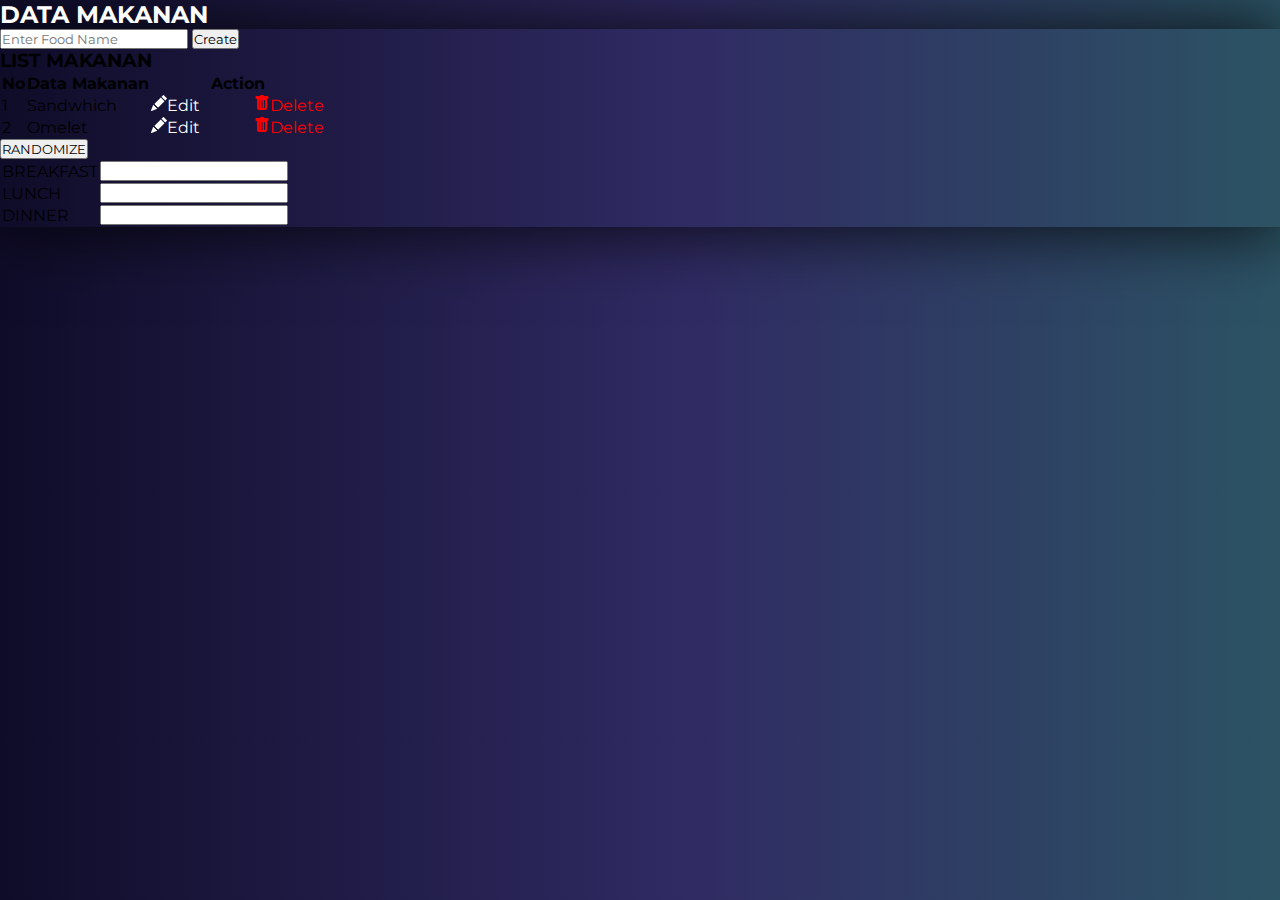
==== index.html @ 6aa37a0e "ad br" ====
<!DOCTYPE html>
<html lang="en">
<head>
    <meta charset="UTF-8">
    <meta http-equiv="X-UA-Compatible" content="IE=edge">
    <meta name="viewport" content="width=device-width, initial-scale=1.0">
    <link href="https://cdn.jsdelivr.net/npm/bootstrap@5.0.2/dist/css/bootstrap.min.css" rel="stylesheet" integrity="sha384-EVSTQN3/azprG1Anm3QDgpJLIm9Nao0Yz1ztcQTwFspd3yD65VohhpuuCOmLASjC" crossorigin="anonymous">
    <link rel="stylesheet" href="./css/style.css">
    <script src="./js/script.js"></script>
    <title>Document</title>
</head>
<body style="background: linear-gradient(90deg, rgba(15,12,41,1) 0%, rgba(48,43,99,1) 54%, rgba(44,83,100,1) 100%);">
    <div class="container">
        <div class="row">
            <div class="col-12 text-center py-5 judul">
                <h2>DATA MAKANAN</h2>
            </div>
        </div>
        <div class="row">
            <div class="col-12 card py-5" style="box-shadow: 0px 1px 63px 5px rgba(0,0,0,0.75);">
                <div class="col-lg-6 center-block py-5 mx-auto center-block">
                    <div class="input-group mb-3">
                        <input type="text" class="form-control" placeholder="Enter Food Name" aria-label="Enter Food Name" aria-describedby="basic-addon2">
                        <button type="button" class="btn btn-primary ms-5">Create</button>
                    </div>
                </div>

                <!-- START FOR LIST FOOD TABLE -->
                <div class="col-12 text-center">
                    <h3>LIST MAKANAN</h3>
                </div>
                <!-- START TABLE -->
                <div class="col-md-9 mx-auto">
                    <table class="table table-dark">
                        <thead class="text-center">
                            <th>No</th>
                            <th>Data Makanan</th>
                            <th>Action</th>
                        </thead>
                        <tbody class="text-center">
                            <tr>
                                <td>1</td>
                                <td>Sandwhich</td>
                                <td>
                                    <a href="#" style="text-decoration:none; color:white; font-size: 1em; margin-right: 50px;">
                                    <svg xmlns="http://www.w3.org/2000/svg" width="16" height="16" fill="currentColor" class="bi bi-pencil-fill" viewBox="0 0 16 16">
                                        <path d="M12.854.146a.5.5 0 0 0-.707 0L10.5 1.793 14.207 5.5l1.647-1.646a.5.5 0 0 0 0-.708l-3-3zm.646 6.061L9.793 2.5 3.293 9H3.5a.5.5 0 0 1 .5.5v.5h.5a.5.5 0 0 1 .5.5v.5h.5a.5.5 0 0 1 .5.5v.5h.5a.5.5 0 0 1 .5.5v.207l6.5-6.5zm-7.468 7.468A.5.5 0 0 1 6 13.5V13h-.5a.5.5 0 0 1-.5-.5V12h-.5a.5.5 0 0 1-.5-.5V11h-.5a.5.5 0 0 1-.5-.5V10h-.5a.499.499 0 0 1-.175-.032l-.179.178a.5.5 0 0 0-.11.168l-2 5a.5.5 0 0 0 .65.65l5-2a.5.5 0 0 0 .168-.11l.178-.178z"/>
                                    </svg>Edit</a>
                                    <a href="#" style="text-decoration:none; color:red; font-size: 1em;">
                                    <svg xmlns="http://www.w3.org/2000/svg" width="16" height="16" fill="currentColor" class="bi bi-trash-fill" viewBox="0 0 16 16">
                                    <path d="M2.5 1a1 1 0 0 0-1 1v1a1 1 0 0 0 1 1H3v9a2 2 0 0 0 2 2h6a2 2 0 0 0 2-2V4h.5a1 1 0 0 0 1-1V2a1 1 0 0 0-1-1H10a1 1 0 0 0-1-1H7a1 1 0 0 0-1 1H2.5zm3 4a.5.5 0 0 1 .5.5v7a.5.5 0 0 1-1 0v-7a.5.5 0 0 1 .5-.5zM8 5a.5.5 0 0 1 .5.5v7a.5.5 0 0 1-1 0v-7A.5.5 0 0 1 8 5zm3 .5v7a.5.5 0 0 1-1 0v-7a.5.5 0 0 1 1 0z"/>
                                    </svg>Delete</a>
                                </td>    
                            </tr>
                            <tr>
                                <td>2</td>
                                <td>Omelet</td>
                                <td>
                                    <a href="#" style="text-decoration:none; color:white; font-size: 1em; margin-right: 50px;">
                                    <svg xmlns="http://www.w3.org/2000/svg" width="16" height="16" fill="currentColor" class="bi bi-pencil-fill" viewBox="0 0 16 16">
                                        <path d="M12.854.146a.5.5 0 0 0-.707 0L10.5 1.793 14.207 5.5l1.647-1.646a.5.5 0 0 0 0-.708l-3-3zm.646 6.061L9.793 2.5 3.293 9H3.5a.5.5 0 0 1 .5.5v.5h.5a.5.5 0 0 1 .5.5v.5h.5a.5.5 0 0 1 .5.5v.5h.5a.5.5 0 0 1 .5.5v.207l6.5-6.5zm-7.468 7.468A.5.5 0 0 1 6 13.5V13h-.5a.5.5 0 0 1-.5-.5V12h-.5a.5.5 0 0 1-.5-.5V11h-.5a.5.5 0 0 1-.5-.5V10h-.5a.499.499 0 0 1-.175-.032l-.179.178a.5.5 0 0 0-.11.168l-2 5a.5.5 0 0 0 .65.65l5-2a.5.5 0 0 0 .168-.11l.178-.178z"/>
                                    </svg>Edit</a>
                                    <a href="#" style="text-decoration:none; color:red; font-size: 1em;">
                                    <svg xmlns="http://www.w3.org/2000/svg" width="16" height="16" fill="currentColor" class="bi bi-trash-fill" viewBox="0 0 16 16">
                                    <path d="M2.5 1a1 1 0 0 0-1 1v1a1 1 0 0 0 1 1H3v9a2 2 0 0 0 2 2h6a2 2 0 0 0 2-2V4h.5a1 1 0 0 0 1-1V2a1 1 0 0 0-1-1H10a1 1 0 0 0-1-1H7a1 1 0 0 0-1 1H2.5zm3 4a.5.5 0 0 1 .5.5v7a.5.5 0 0 1-1 0v-7a.5.5 0 0 1 .5-.5zM8 5a.5.5 0 0 1 .5.5v7a.5.5 0 0 1-1 0v-7A.5.5 0 0 1 8 5zm3 .5v7a.5.5 0 0 1-1 0v-7a.5.5 0 0 1 1 0z"/>
                                    </svg>Delete</a>
                                </td>    
                            </tr>
                        </tbody>
                    </table>
                </div>
                <!-- END TABLE -->
                <!-- END FOR LIST FOOD TABLE -->
                <div class="col-md-2 col-7 center-block py-5 mx-auto center-block">
                        <button type="button" class="btn btn-primary ms-5">RANDOMIZE</button>
                </div>
                <div class="col-md-5 mx-auto">
                    <table class="table">
                        <tbody class="text-center">
                            <tr>
                                <td>
                                 <label for="dinner" class="col-form-label">BREAKFAST</label>
                                </td>
                                <td><input type="text" id="dinner" class="form-control" aria-describedby="passwordHelpInline"></td>   
                            </tr>
                            <tr>
                                <td>
                                    <label for="lunch" class="col-form-label">LUNCH</label>
                                </td>
                                <td><input type="text" id="lunch" class="form-control" aria-describedby="passwordHelpInline"></td>
                            </tr>
                            <tr>
                                <td>
                                    <label for="dinner" class="col-form-label">DINNER</label>
                                </td>
                                <td><input type="text" id="dinner" class="form-control" aria-describedby="passwordHelpInline"></td>
                            </tr>
                        </tbody>
                    </table>
                </div>
                </div>
            </div>
        </div>
    </div>
    <br>















    <script src="https://cdn.jsdelivr.net/npm/bootstrap@5.0.2/dist/js/bootstrap.bundle.min.js" integrity="sha384-MrcW6ZMFYlzcLA8Nl+NtUVF0sA7MsXsP1UyJoMp4YLEuNSfAP+JcXn/tWtIaxVXM" crossorigin="anonymous"></script>
</body>
</html>
---- css/style.css ----
@import url('https://fonts.googleapis.com/css2?family=Montserrat:wght@500&display=swap');

*{
    margin: 0;
    padding: 0;
    box-sizing: border-box;
    font-family: 'Montserrat', sans-serif;
}


.judul{
    color: white;

}
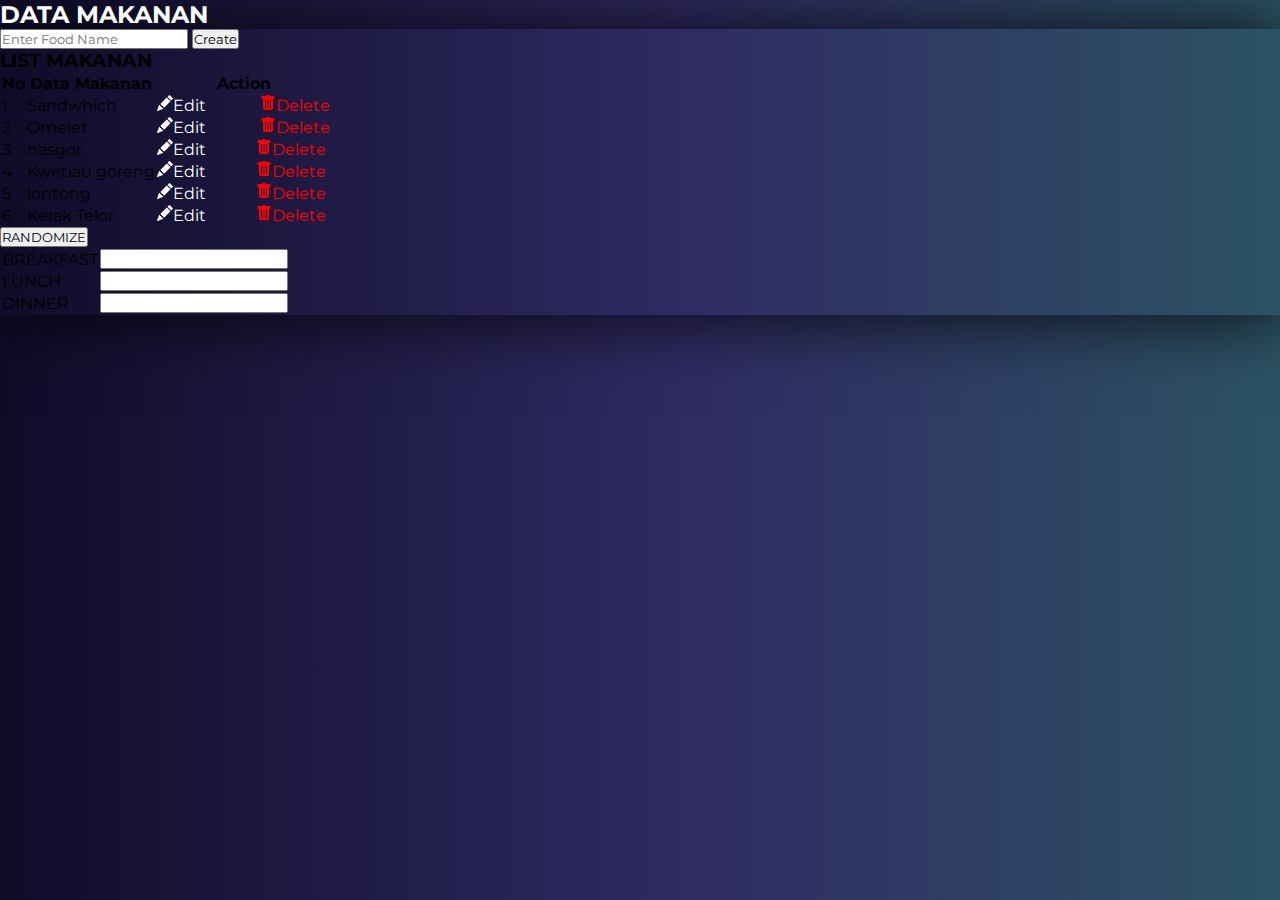
==== commit 35d23fa3: "read json file" ====
--- a/index.html
+++ b/index.html
@@ -5,11 +5,12 @@
     <meta http-equiv="X-UA-Compatible" content="IE=edge">
     <meta name="viewport" content="width=device-width, initial-scale=1.0">
     <link href="https://cdn.jsdelivr.net/npm/bootstrap@5.0.2/dist/css/bootstrap.min.css" rel="stylesheet" integrity="sha384-EVSTQN3/azprG1Anm3QDgpJLIm9Nao0Yz1ztcQTwFspd3yD65VohhpuuCOmLASjC" crossorigin="anonymous">
+    <script src="https://cdnjs.cloudflare.com/ajax/libs/jquery/3.6.0/jquery.min.js" integrity="sha512-894YE6QWD5I59HgZOGReFYm4dnWc1Qt5NtvYSaNcOP+u1T9qYdvdihz0PPSiiqn/+/3e7Jo4EaG7TubfWGUrMQ==" crossorigin="anonymous" referrerpolicy="no-referrer"></script>
     <link rel="stylesheet" href="./css/style.css">
     <script src="./js/script.js"></script>
     <title>Document</title>
 </head>
-<body style="background: linear-gradient(90deg, rgba(15,12,41,1) 0%, rgba(48,43,99,1) 54%, rgba(44,83,100,1) 100%);">
+<body onload="initialize()" style="background: linear-gradient(90deg, rgba(15,12,41,1) 0%, rgba(48,43,99,1) 54%, rgba(44,83,100,1) 100%);">
     <div class="container">
         <div class="row">
             <div class="col-12 text-center py-5 judul">
@@ -20,8 +21,10 @@
             <div class="col-12 card py-5" style="box-shadow: 0px 1px 63px 5px rgba(0,0,0,0.75);">
                 <div class="col-lg-6 center-block py-5 mx-auto center-block">
                     <div class="input-group mb-3">
-                        <input type="text" class="form-control" placeholder="Enter Food Name" aria-label="Enter Food Name" aria-describedby="basic-addon2">
-                        <button type="button" class="btn btn-primary ms-5">Create</button>
+                        <form action="" id="formsubmit" onsubmit="submitItem()">
+                           <input type="text" class="form-control" placeholder="Enter Food Name" aria-label="Enter Food Name" aria-describedby="basic-addon2">
+                            <button type="submit" class="btn btn-primary ms-5">Create</but> 
+                        </form>
                     </div>
                 </div>
 
@@ -31,13 +34,13 @@
                 </div>
                 <!-- START TABLE -->
                 <div class="col-md-9 mx-auto">
-                    <table class="table table-dark">
+                    <table class="table table-dark" id="tableMenu">
                         <thead class="text-center">
                             <th>No</th>
                             <th>Data Makanan</th>
                             <th>Action</th>
                         </thead>
-                        <tbody class="text-center">
+                        <tbody class="text-center" id="tableMenuBod">
                             <tr>
                                 <td>1</td>
                                 <td>Sandwhich</td>
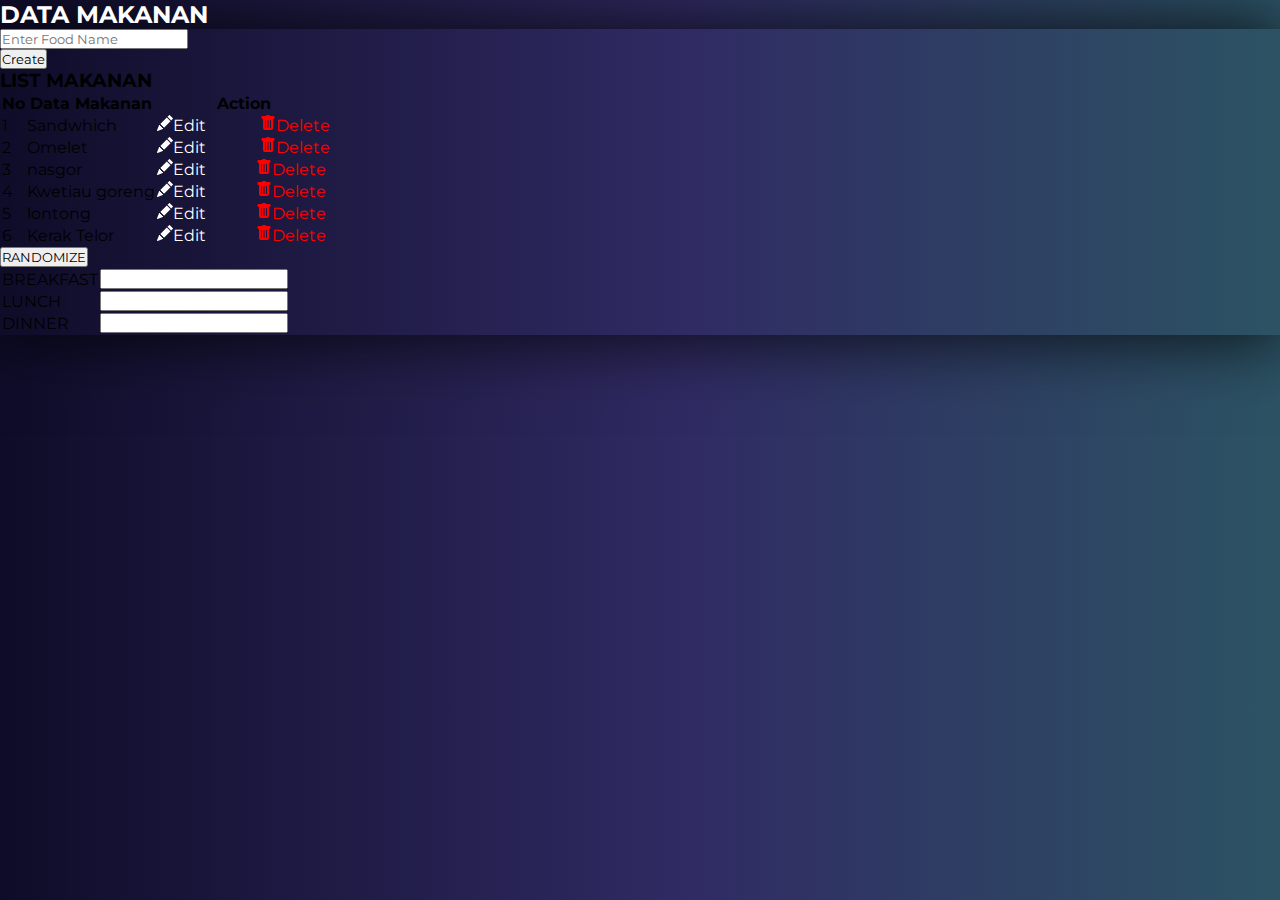
==== commit 866bd7ff: "edit form" ====
--- a/index.html
+++ b/index.html
@@ -21,10 +21,11 @@
             <div class="col-12 card py-5" style="box-shadow: 0px 1px 63px 5px rgba(0,0,0,0.75);">
                 <div class="col-lg-6 center-block py-5 mx-auto center-block">
                     <div class="input-group mb-3">
-                        <form action="" id="formsubmit" onsubmit="submitItem()">
-                           <input type="text" class="form-control" placeholder="Enter Food Name" aria-label="Enter Food Name" aria-describedby="basic-addon2">
-                            <button type="submit" class="btn btn-primary ms-5">Create</but> 
+                        <form action="" id="formsubmit" onsubmit="submitItem()" class="col-9 me-2 mx-auto">
+                            <input type="text" class="form-control" placeholder="Enter Food Name" aria-label="Enter Food Name" aria-describedby="basic-addon2">
                         </form>
+                        <button type="submit" class="btn btn-primary float-right me-5">Create</button> 
+
                     </div>
                 </div>
 
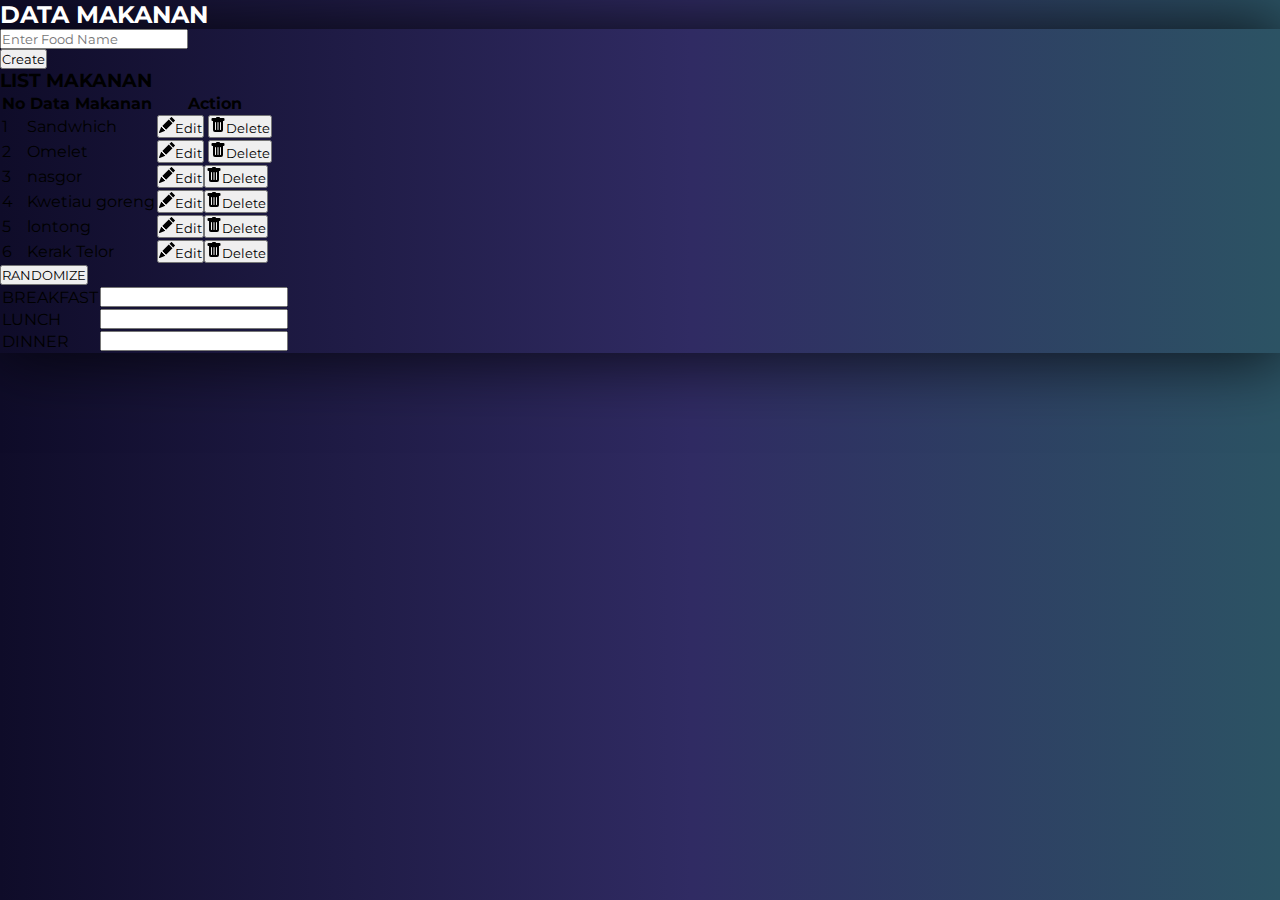
==== commit 486327aa: "edit UI button" ====
--- a/index.html
+++ b/index.html
@@ -46,28 +46,28 @@
                                 <td>1</td>
                                 <td>Sandwhich</td>
                                 <td>
-                                    <a href="#" style="text-decoration:none; color:white; font-size: 1em; margin-right: 50px;">
+                                    <button class="btn btn-success me-5" type="button">
                                     <svg xmlns="http://www.w3.org/2000/svg" width="16" height="16" fill="currentColor" class="bi bi-pencil-fill" viewBox="0 0 16 16">
                                         <path d="M12.854.146a.5.5 0 0 0-.707 0L10.5 1.793 14.207 5.5l1.647-1.646a.5.5 0 0 0 0-.708l-3-3zm.646 6.061L9.793 2.5 3.293 9H3.5a.5.5 0 0 1 .5.5v.5h.5a.5.5 0 0 1 .5.5v.5h.5a.5.5 0 0 1 .5.5v.5h.5a.5.5 0 0 1 .5.5v.207l6.5-6.5zm-7.468 7.468A.5.5 0 0 1 6 13.5V13h-.5a.5.5 0 0 1-.5-.5V12h-.5a.5.5 0 0 1-.5-.5V11h-.5a.5.5 0 0 1-.5-.5V10h-.5a.499.499 0 0 1-.175-.032l-.179.178a.5.5 0 0 0-.11.168l-2 5a.5.5 0 0 0 .65.65l5-2a.5.5 0 0 0 .168-.11l.178-.178z"/>
-                                    </svg>Edit</a>
-                                    <a href="#" style="text-decoration:none; color:red; font-size: 1em;">
+                                    </svg>Edit</button>
+                                    <button class="btn btn-danger" type="button">
                                     <svg xmlns="http://www.w3.org/2000/svg" width="16" height="16" fill="currentColor" class="bi bi-trash-fill" viewBox="0 0 16 16">
                                     <path d="M2.5 1a1 1 0 0 0-1 1v1a1 1 0 0 0 1 1H3v9a2 2 0 0 0 2 2h6a2 2 0 0 0 2-2V4h.5a1 1 0 0 0 1-1V2a1 1 0 0 0-1-1H10a1 1 0 0 0-1-1H7a1 1 0 0 0-1 1H2.5zm3 4a.5.5 0 0 1 .5.5v7a.5.5 0 0 1-1 0v-7a.5.5 0 0 1 .5-.5zM8 5a.5.5 0 0 1 .5.5v7a.5.5 0 0 1-1 0v-7A.5.5 0 0 1 8 5zm3 .5v7a.5.5 0 0 1-1 0v-7a.5.5 0 0 1 1 0z"/>
-                                    </svg>Delete</a>
+                                    </svg>Delete</button>
                                 </td>    
                             </tr>
                             <tr>
                                 <td>2</td>
                                 <td>Omelet</td>
                                 <td>
-                                    <a href="#" style="text-decoration:none; color:white; font-size: 1em; margin-right: 50px;">
+                                    <button class="btn btn-success me-5" type="button">
                                     <svg xmlns="http://www.w3.org/2000/svg" width="16" height="16" fill="currentColor" class="bi bi-pencil-fill" viewBox="0 0 16 16">
-                                        <path d="M12.854.146a.5.5 0 0 0-.707 0L10.5 1.793 14.207 5.5l1.647-1.646a.5.5 0 0 0 0-.708l-3-3zm.646 6.061L9.793 2.5 3.293 9H3.5a.5.5 0 0 1 .5.5v.5h.5a.5.5 0 0 1 .5.5v.5h.5a.5.5 0 0 1 .5.5v.5h.5a.5.5 0 0 1 .5.5v.207l6.5-6.5zm-7.468 7.468A.5.5 0 0 1 6 13.5V13h-.5a.5.5 0 0 1-.5-.5V12h-.5a.5.5 0 0 1-.5-.5V11h-.5a.5.5 0 0 1-.5-.5V10h-.5a.499.499 0 0 1-.175-.032l-.179.178a.5.5 0 0 0-.11.168l-2 5a.5.5 0 0 0 .65.65l5-2a.5.5 0 0 0 .168-.11l.178-.178z"/>
-                                    </svg>Edit</a>
-                                    <a href="#" style="text-decoration:none; color:red; font-size: 1em;">
+                                    <path d="M12.854.146a.5.5 0 0 0-.707 0L10.5 1.793 14.207 5.5l1.647-1.646a.5.5 0 0 0 0-.708l-3-3zm.646 6.061L9.793 2.5 3.293 9H3.5a.5.5 0 0 1 .5.5v.5h.5a.5.5 0 0 1 .5.5v.5h.5a.5.5 0 0 1 .5.5v.5h.5a.5.5 0 0 1 .5.5v.207l6.5-6.5zm-7.468 7.468A.5.5 0 0 1 6 13.5V13h-.5a.5.5 0 0 1-.5-.5V12h-.5a.5.5 0 0 1-.5-.5V11h-.5a.5.5 0 0 1-.5-.5V10h-.5a.499.499 0 0 1-.175-.032l-.179.178a.5.5 0 0 0-.11.168l-2 5a.5.5 0 0 0 .65.65l5-2a.5.5 0 0 0 .168-.11l.178-.178z"/>
+                                    </svg>Edit</button>
+                                    <button class="btn btn-danger" type="button">
                                     <svg xmlns="http://www.w3.org/2000/svg" width="16" height="16" fill="currentColor" class="bi bi-trash-fill" viewBox="0 0 16 16">
                                     <path d="M2.5 1a1 1 0 0 0-1 1v1a1 1 0 0 0 1 1H3v9a2 2 0 0 0 2 2h6a2 2 0 0 0 2-2V4h.5a1 1 0 0 0 1-1V2a1 1 0 0 0-1-1H10a1 1 0 0 0-1-1H7a1 1 0 0 0-1 1H2.5zm3 4a.5.5 0 0 1 .5.5v7a.5.5 0 0 1-1 0v-7a.5.5 0 0 1 .5-.5zM8 5a.5.5 0 0 1 .5.5v7a.5.5 0 0 1-1 0v-7A.5.5 0 0 1 8 5zm3 .5v7a.5.5 0 0 1-1 0v-7a.5.5 0 0 1 1 0z"/>
-                                    </svg>Delete</a>
+                                    </svg>Delete</button>
                                 </td>    
                             </tr>
                         </tbody>
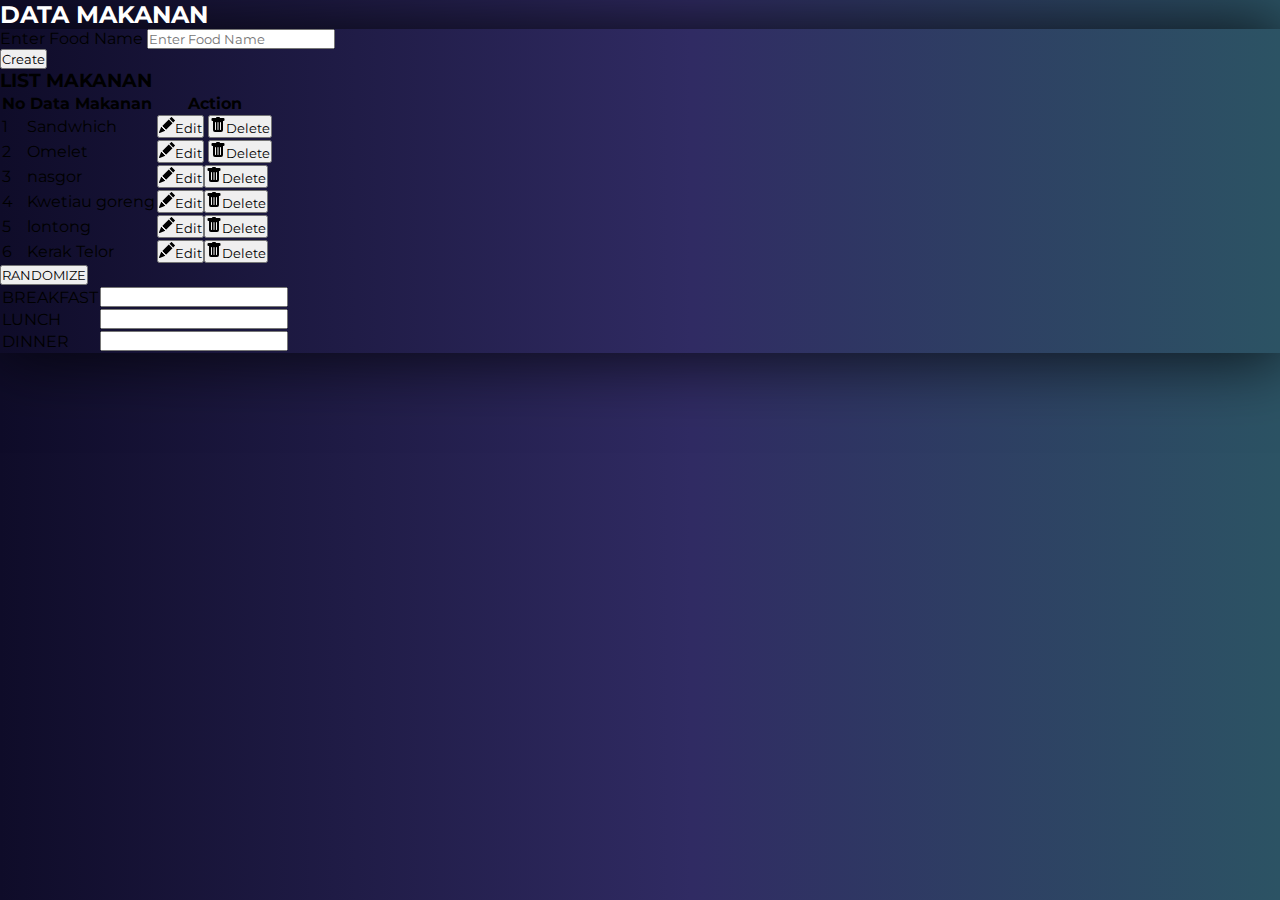
==== commit 23aa15cc: "using jquery" ====
--- a/index.html
+++ b/index.html
@@ -21,11 +21,22 @@
             <div class="col-12 card py-5" style="box-shadow: 0px 1px 63px 5px rgba(0,0,0,0.75);">
                 <div class="col-lg-6 center-block py-5 mx-auto center-block">
                     <div class="input-group mb-3">
-                        <form action="" id="formsubmit" onsubmit="submitItem()" class="col-9 me-2 mx-auto">
-                            <input type="text" class="form-control" placeholder="Enter Food Name" aria-label="Enter Food Name" aria-describedby="basic-addon2">
+                        <form action="" id="formsubmit" class="row g-3 col-9 mx-auto center-block">
+                            <!-- <div class="col-auto">
+                                <label for="foodName" class="form-label">Food Name</label>
+                                <input type="text" class="form-control" placeholder="Enter Food Name" aria-label="Enter Food Name" aria-describedby="basic-addon2" id="foodName">
+                            </div>
+                            <div class="col-auto">
+                                <button type="submit" class="btn btn-primary float-right">Create</button> 
+                            </div> -->
+                            <div class="col-lg-9 col-7">
+                                <label for="foodName" class="">Enter Food Name</label>
+                                <input type="text" class="form-control" placeholder="Enter Food Name" aria-label="Enter Food Name" aria-describedby="basic-addon2" id="foodName">
+                              </div>
+                              <div class="col-auto">
+                                <button type="submit" class="btn btn-primary mt-4" id="create" onclick="store()">Create</button>
+                              </div>
                         </form>
-                        <button type="submit" class="btn btn-primary float-right me-5">Create</button> 
-
                     </div>
                 </div>
 
@@ -46,7 +57,7 @@
                                 <td>1</td>
                                 <td>Sandwhich</td>
                                 <td>
-                                    <button class="btn btn-success me-5" type="button">
+                                    <button class="btn btn-success me-lg-5 mb-1 me-2" type="button">
                                     <svg xmlns="http://www.w3.org/2000/svg" width="16" height="16" fill="currentColor" class="bi bi-pencil-fill" viewBox="0 0 16 16">
                                         <path d="M12.854.146a.5.5 0 0 0-.707 0L10.5 1.793 14.207 5.5l1.647-1.646a.5.5 0 0 0 0-.708l-3-3zm.646 6.061L9.793 2.5 3.293 9H3.5a.5.5 0 0 1 .5.5v.5h.5a.5.5 0 0 1 .5.5v.5h.5a.5.5 0 0 1 .5.5v.5h.5a.5.5 0 0 1 .5.5v.207l6.5-6.5zm-7.468 7.468A.5.5 0 0 1 6 13.5V13h-.5a.5.5 0 0 1-.5-.5V12h-.5a.5.5 0 0 1-.5-.5V11h-.5a.5.5 0 0 1-.5-.5V10h-.5a.499.499 0 0 1-.175-.032l-.179.178a.5.5 0 0 0-.11.168l-2 5a.5.5 0 0 0 .65.65l5-2a.5.5 0 0 0 .168-.11l.178-.178z"/>
                                     </svg>Edit</button>
@@ -60,7 +71,7 @@
                                 <td>2</td>
                                 <td>Omelet</td>
                                 <td>
-                                    <button class="btn btn-success me-5" type="button">
+                                    <button class="btn btn-success me-lg-5 mb-1 me-2" type="button">
                                     <svg xmlns="http://www.w3.org/2000/svg" width="16" height="16" fill="currentColor" class="bi bi-pencil-fill" viewBox="0 0 16 16">
                                     <path d="M12.854.146a.5.5 0 0 0-.707 0L10.5 1.793 14.207 5.5l1.647-1.646a.5.5 0 0 0 0-.708l-3-3zm.646 6.061L9.793 2.5 3.293 9H3.5a.5.5 0 0 1 .5.5v.5h.5a.5.5 0 0 1 .5.5v.5h.5a.5.5 0 0 1 .5.5v.5h.5a.5.5 0 0 1 .5.5v.207l6.5-6.5zm-7.468 7.468A.5.5 0 0 1 6 13.5V13h-.5a.5.5 0 0 1-.5-.5V12h-.5a.5.5 0 0 1-.5-.5V11h-.5a.5.5 0 0 1-.5-.5V10h-.5a.499.499 0 0 1-.175-.032l-.179.178a.5.5 0 0 0-.11.168l-2 5a.5.5 0 0 0 .65.65l5-2a.5.5 0 0 0 .168-.11l.178-.178z"/>
                                     </svg>Edit</button>
